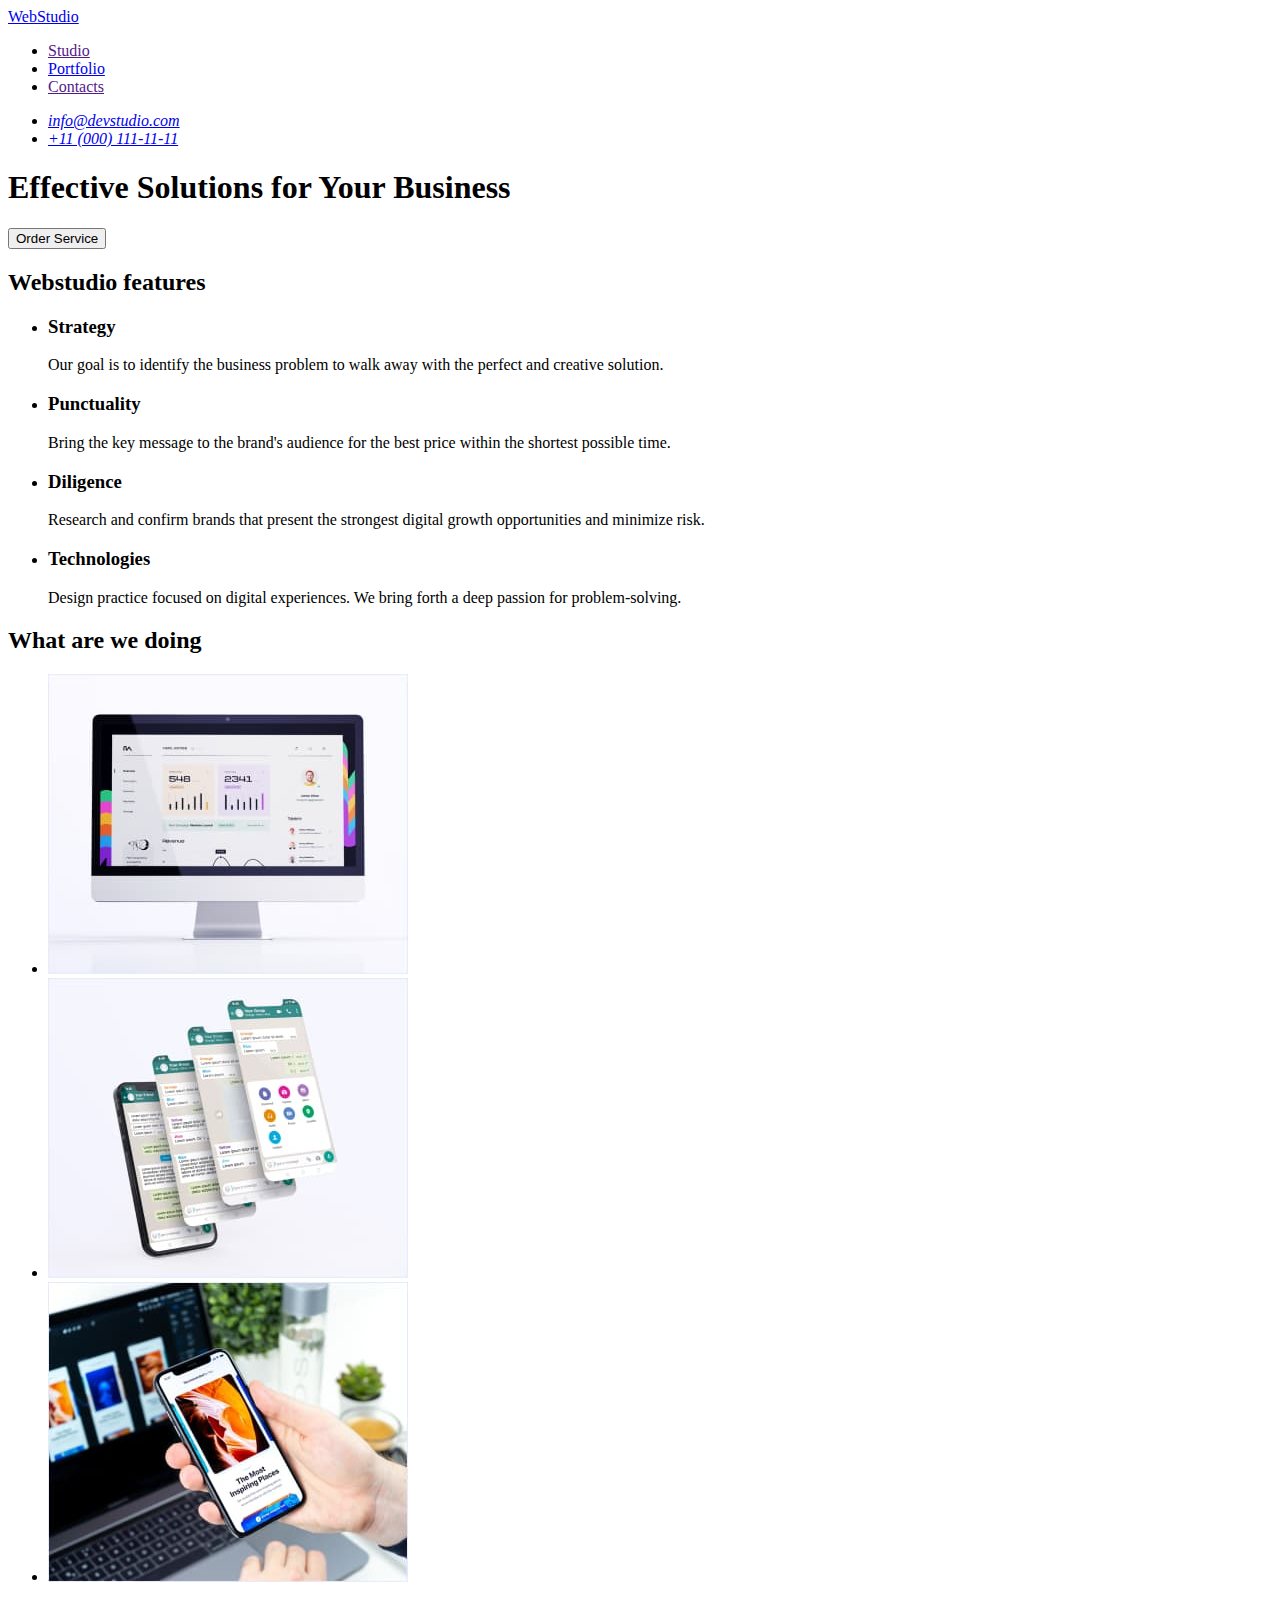
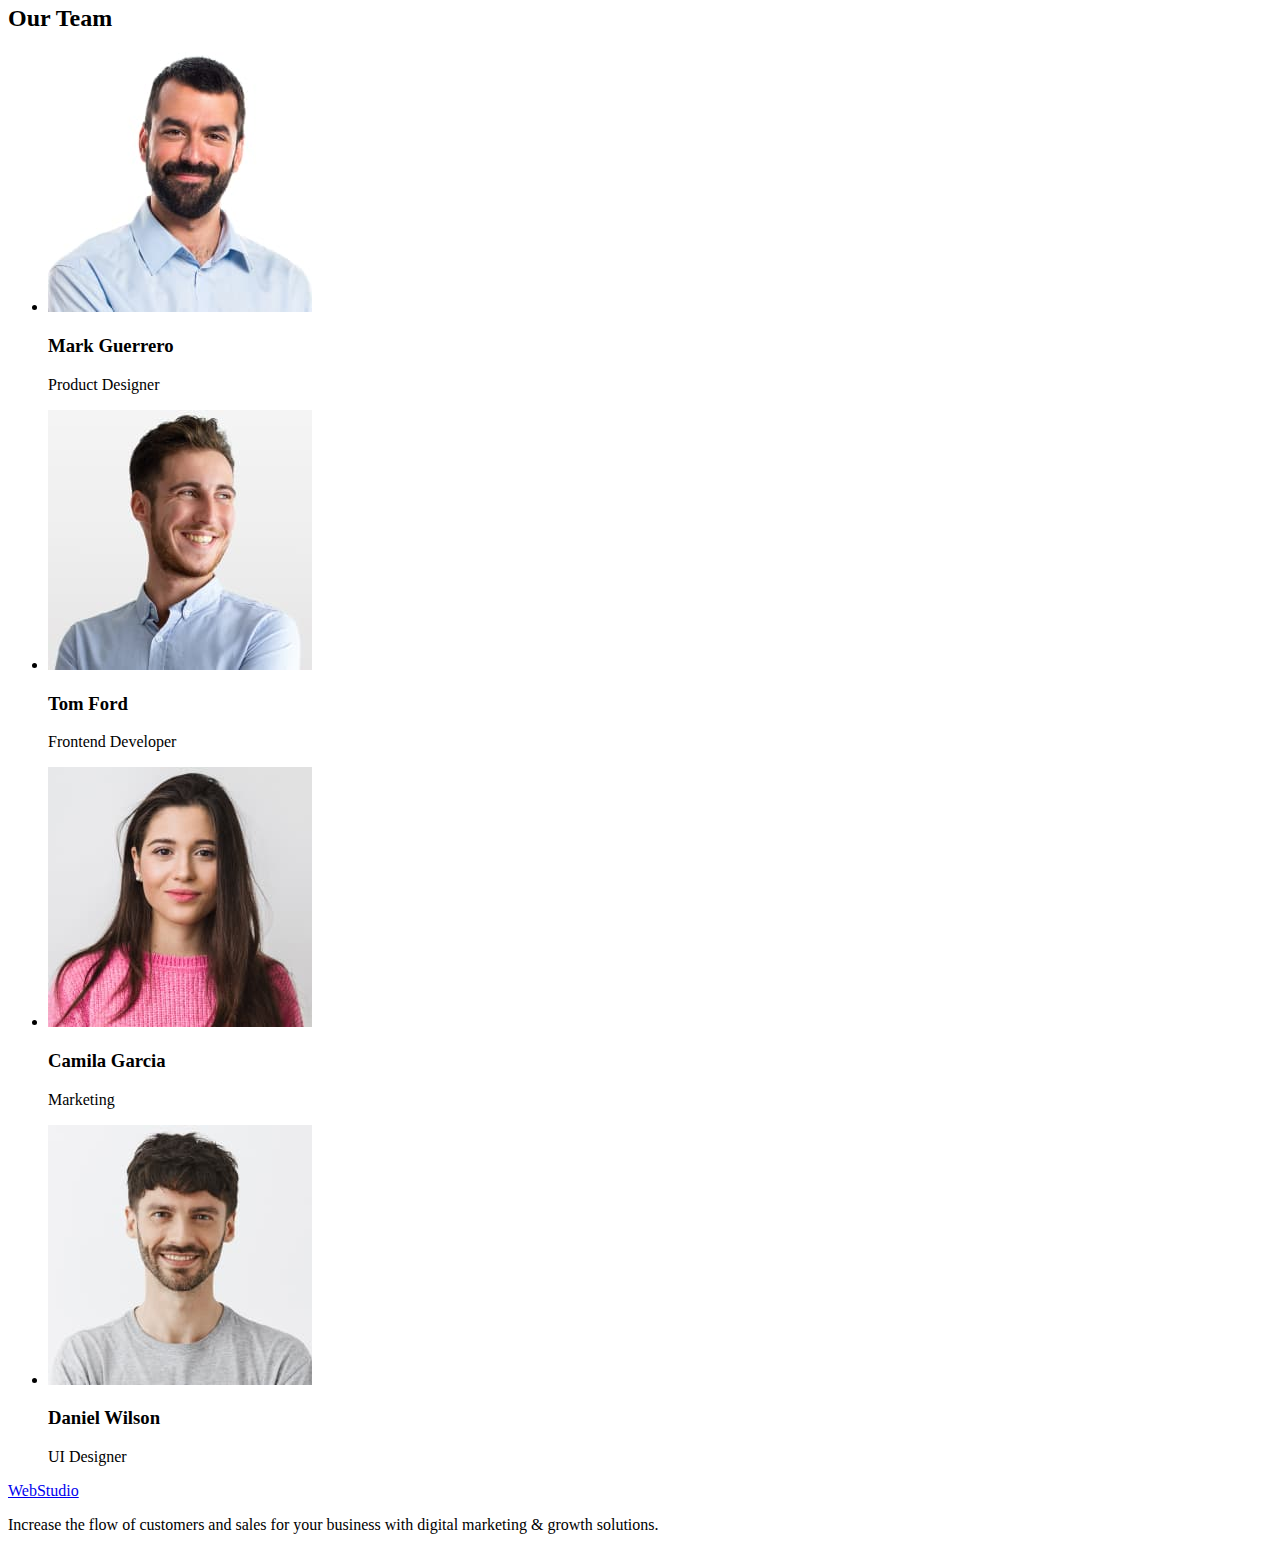
==== index.html @ 996cac2c "Initial commit" ====
<!DOCTYPE html>
<html lang="en">
  <head>
    <meta charset="UTF-8" />
    <meta http-equiv="X-UA-Compatible" content="IE=edge" />
    <meta name="viewport" content="width=device-width, initial-scale=1.0" />
    <title>WebStudio</title>
  </head>
  <body>
    <header>
      <nav>
        <a href="./index.html">WebStudio</a>
        <ul>
          <li><a href="">Studio</a></li>
          <li><a href="./portfolio.html">Portfolio</a></li>
          <li><a href="">Contacts</a></li>
        </ul>
      </nav>
      <address>
        <ul>
          <li><a href="mailto:info@devstudio.com">info@devstudio.com</a></li>
          <li><a href="tel:+110001111111">+11 (000) 111-11-11</a></li>
        </ul>
      </address>
    </header>
    <main>
      <!-- Hero section-->
      <section>
        <h1>Effective Solutions for Your Business</h1>
        <button type="button">Order Service</button>
      </section>
      <!-- /Hero section -->
      <!-- Section 1 -->
      <section>
        <h2>Webstudio features</h2>
        <ul>
          <li>
            <h3>Strategy</h3>
            <p>
              Our goal is to identify the business problem to walk away with the
              perfect and creative solution.
            </p>
          </li>
          <li>
            <h3>Punctuality</h3>
            <p>
              Bring the key message to the brand's audience for the best price
              within the shortest possible time.
            </p>
          </li>
          <li>
            <h3>Diligence</h3>
            <p>
              Research and confirm brands that present the strongest digital
              growth opportunities and minimize risk.
            </p>
          </li>
          <li>
            <h3>Technologies</h3>
            <p>
              Design practice focused on digital experiences. We bring forth a
              deep passion for problem-solving.
            </p>
          </li>
        </ul>
      </section>
      <!-- /Section 1 -->
      <!-- Section 2 -->
      <section>
        <h2>What are we doing</h2>
        <ul>
          <li>
            <img
              src="./images/our-work1.jpg"
              alt="Working"
              width="360"
              height="300"
            />
          </li>
          <li>
            <img
              src="./images/our-work1-1.jpg"
              alt="Working"
              width="360"
              height="300"
            />
          </li>
          <li>
            <img
              src="./images/our-work1-2.jpg"
              alt="Working"
              width="360"
              height="300"
            />
          </li>
        </ul>
      </section>
      <!-- /Section2 -->
      <!-- Section 3 -->
      <section>
        <h2>Our Team</h2>
        <ul>
          <li>
            <img
              src="./images/our-team-img.jpg"
              alt="Our Product Designer"
              width="264"
              height="260"
            />
            <h3>Mark Guerrero</h3>
            <p>Product Designer</p>
          </li>
          <li>
            <img
              src="./images/our-team-img1.jpg"
              alt="Our Frontend Developer"
              width="264"
              height="260"
            />
            <h3>Tom Ford</h3>
            <p>Frontend Developer</p>
          </li>
          <li>
            <img
              src="./images/our-team-img2.jpg"
              alt="Our Marketer"
              width="264"
              height="260"
            />
            <h3>Camila Garcia</h3>
            <p>Marketing</p>
          </li>
          <li>
            <img
              src="./images/our-team-img3.jpg"
              alt="Our UI Designer"
              width="264"
              height="260"
            />
            <h3>Daniel Wilson</h3>
            <p>UI Designer</p>
          </li>
        </ul>
      </section>
      <!-- /Section 3 -->
    </main>
    <!-- Footer -->
    <footer>
      <a href="./index.html">WebStudio</a>
      <p>
        Increase the flow of customers and sales for your business with digital
        marketing & growth solutions.
      </p>
    </footer>
    <!-- /Footer -->
  </body>
</html>
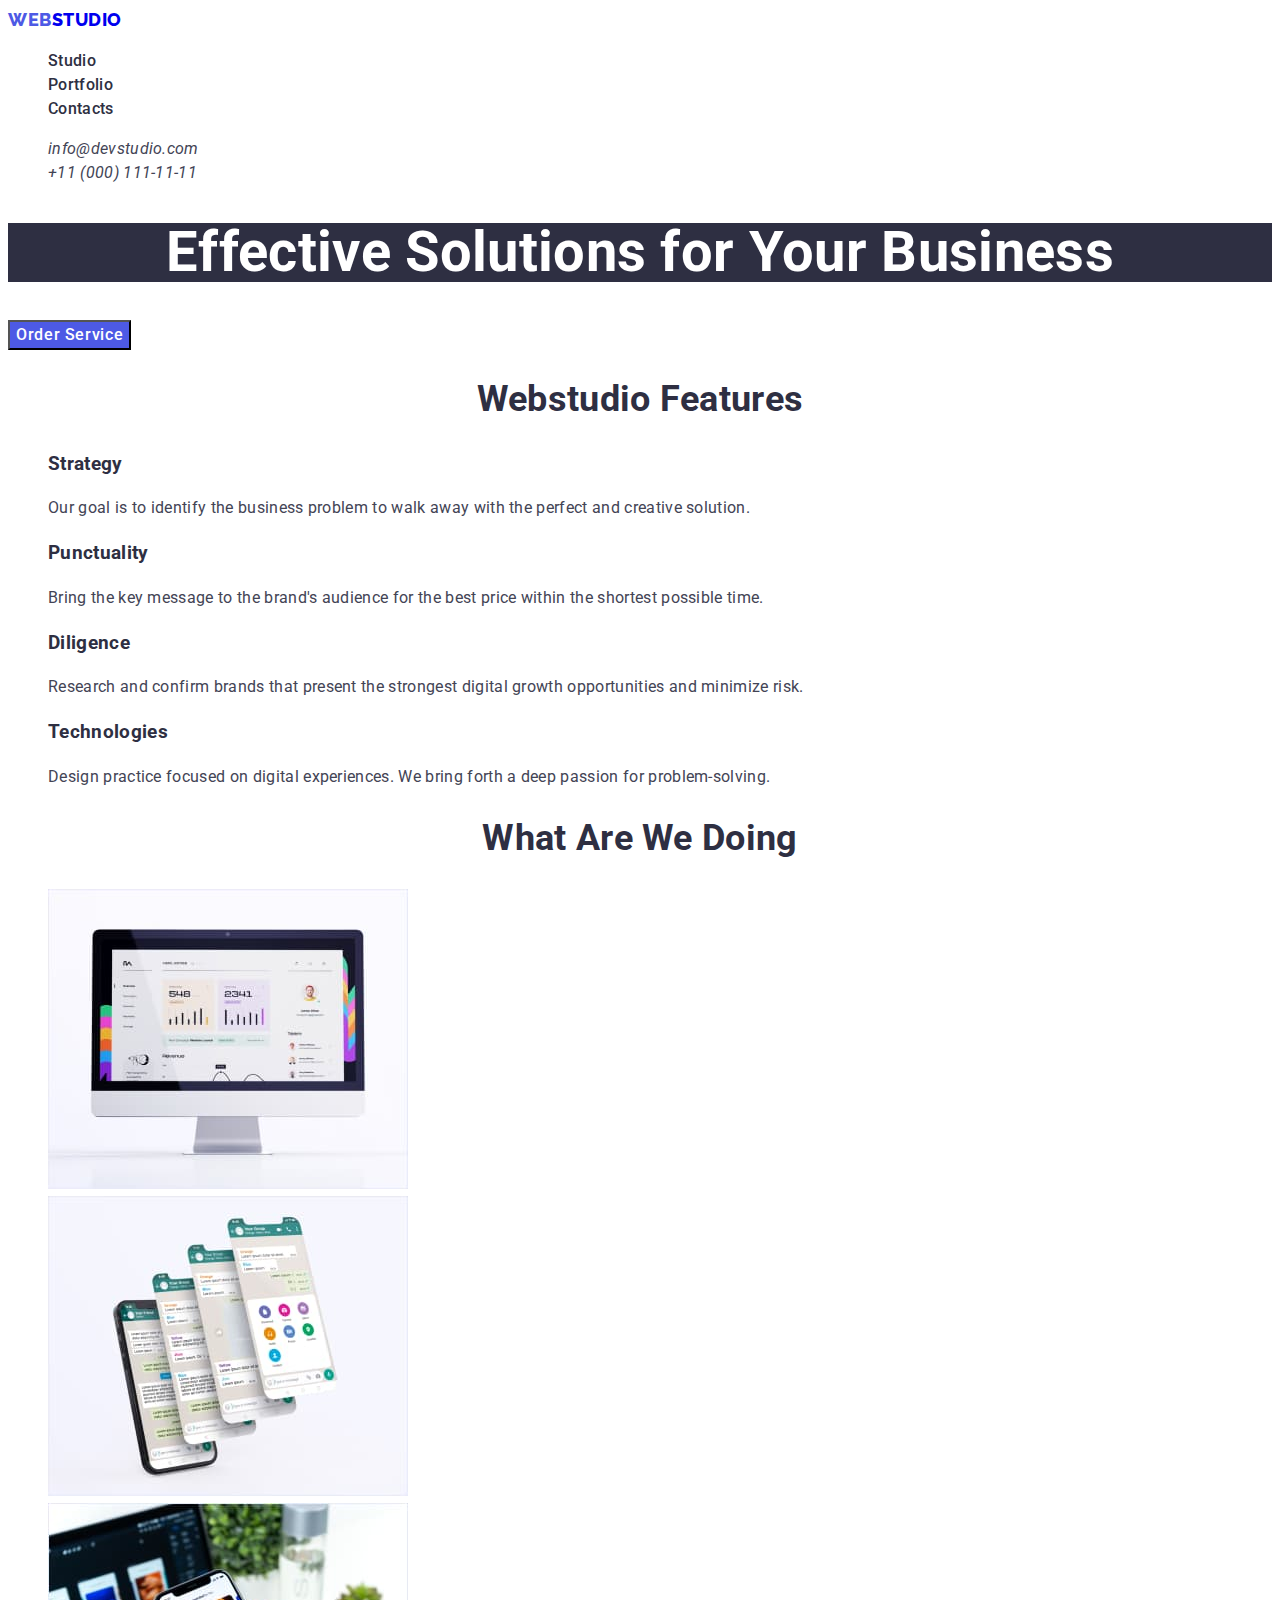
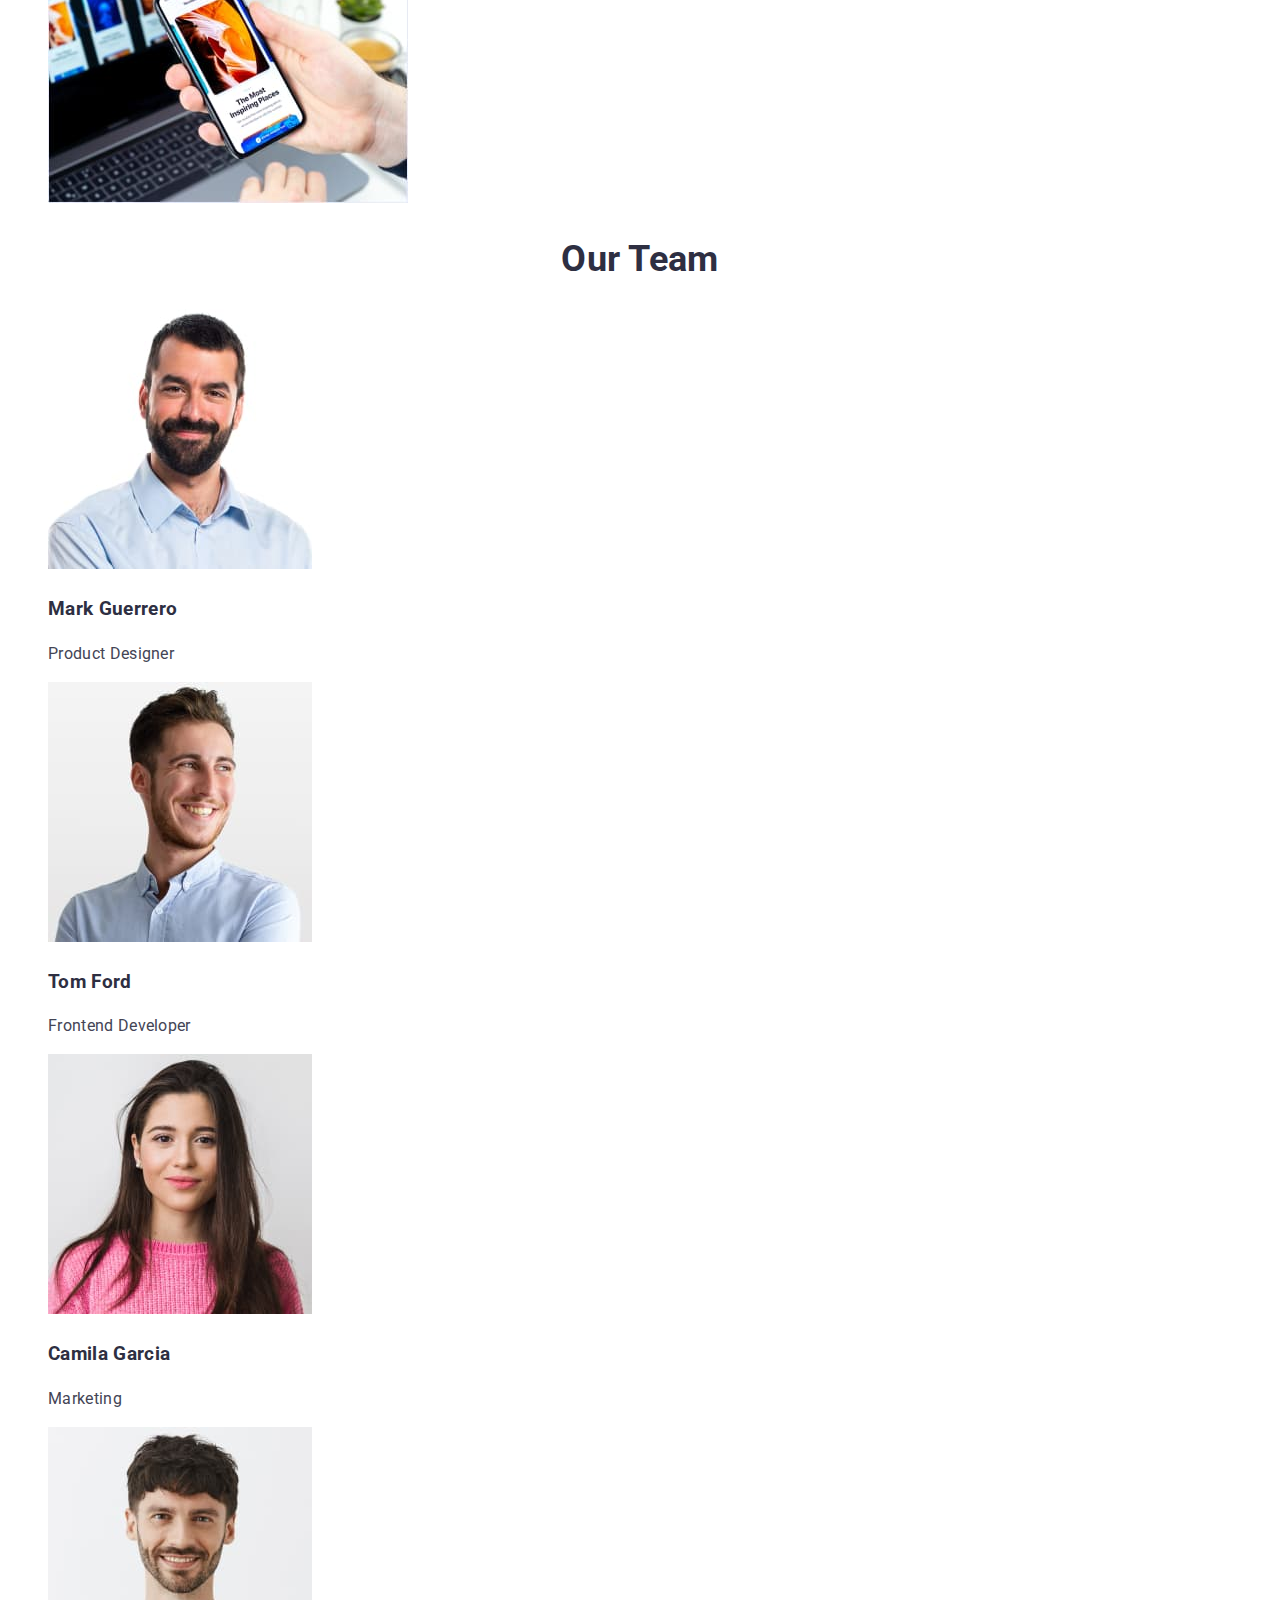
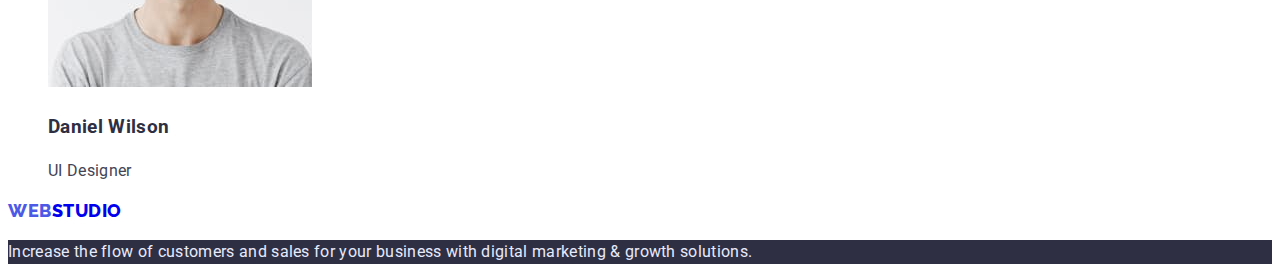
==== commit bb67c122: "portfolio+css" ====
--- a/index.html
+++ b/index.html
@@ -5,58 +5,72 @@
     <meta http-equiv="X-UA-Compatible" content="IE=edge" />
     <meta name="viewport" content="width=device-width, initial-scale=1.0" />
     <title>WebStudio</title>
+
+    <link
+      href="https://fonts.googleapis.com/css2?family=Raleway:wght@800&family=Roboto:wght@400;500;700&display=swap"
+      rel="stylesheet"
+    />
+    <link rel="stylesheet" href="./css/styles.css" />
   </head>
   <body>
     <header>
-      <nav>
-        <a href="./index.html">WebStudio</a>
-        <ul>
-          <li><a href="">Studio</a></li>
-          <li><a href="./portfolio.html">Portfolio</a></li>
-          <li><a href="">Contacts</a></li>
+      <nav class="header-nav">
+        <a href="./index.html" class="logo-link">
+          <span class="logo">Web</span>Studio</a
+        >
+        <ul class="list">
+          <li><a href="" class="link">Studio</a></li>
+          <li><a href="./portfolio.html" class="link">Portfolio</a></li>
+          <li><a href="" class="link">Contacts</a></li>
         </ul>
       </nav>
       <address>
-        <ul>
-          <li><a href="mailto:info@devstudio.com">info@devstudio.com</a></li>
-          <li><a href="tel:+110001111111">+11 (000) 111-11-11</a></li>
+        <ul class="list">
+          <li>
+            <a href="mailto:info@devstudio.com" class="mail"
+              >info@devstudio.com</a
+            >
+          </li>
+          <li>
+            <a href="tel:+110001111111" class="tel">+11 (000) 111-11-11</a>
+          </li>
         </ul>
       </address>
     </header>
     <main>
       <!-- Hero section-->
-      <section>
-        <h1>Effective Solutions for Your Business</h1>
-        <button type="button">Order Service</button>
+      <section class="hero">
+        <h1 class="heading">Effective Solutions for Your Business</h1>
+        <button type="button" class="button">Order Service</button>
       </section>
       <!-- /Hero section -->
       <!-- Section 1 -->
       <section>
-        <h2>Webstudio features</h2>
-        <ul>
+        <h2 class="section-title">Webstudio features</h2>
+        <ul class="list">
           <li>
-            <h3>Strategy</h3>
+            <h3 class="features-title">Strategy</h3>
             <p>
               Our goal is to identify the business problem to walk away with the
               perfect and creative solution.
             </p>
           </li>
           <li>
-            <h3>Punctuality</h3>
+            <h3 class="features-title">Punctuality</h3>
             <p>
               Bring the key message to the brand's audience for the best price
               within the shortest possible time.
             </p>
           </li>
           <li>
-            <h3>Diligence</h3>
+            <h3 class="features-title">Diligence</h3>
             <p>
               Research and confirm brands that present the strongest digital
               growth opportunities and minimize risk.
             </p>
           </li>
           <li>
-            <h3>Technologies</h3>
+            <h3 class="features-title">Technologies</h3>
             <p>
               Design practice focused on digital experiences. We bring forth a
               deep passion for problem-solving.
@@ -67,8 +81,8 @@
       <!-- /Section 1 -->
       <!-- Section 2 -->
       <section>
-        <h2>What are we doing</h2>
-        <ul>
+        <h2 class="section-title">What are we doing</h2>
+        <ul class="list">
           <li>
             <img
               src="./images/our-work1.jpg"
@@ -97,9 +111,9 @@
       </section>
       <!-- /Section2 -->
       <!-- Section 3 -->
-      <section>
-        <h2>Our Team</h2>
-        <ul>
+      <section class="team-title">
+        <h2 class="section-title">Our Team</h2>
+        <ul class="list">
           <li>
             <img
               src="./images/our-team-img.jpg"
@@ -107,7 +121,7 @@
               width="264"
               height="260"
             />
-            <h3>Mark Guerrero</h3>
+            <h3 class="title">Mark Guerrero</h3>
             <p>Product Designer</p>
           </li>
           <li>
@@ -117,7 +131,7 @@
               width="264"
               height="260"
             />
-            <h3>Tom Ford</h3>
+            <h3 class="title">Tom Ford</h3>
             <p>Frontend Developer</p>
           </li>
           <li>
@@ -127,7 +141,7 @@
               width="264"
               height="260"
             />
-            <h3>Camila Garcia</h3>
+            <h3 class="title">Camila Garcia</h3>
             <p>Marketing</p>
           </li>
           <li>
@@ -137,7 +151,7 @@
               width="264"
               height="260"
             />
-            <h3>Daniel Wilson</h3>
+            <h3 class="title">Daniel Wilson</h3>
             <p>UI Designer</p>
           </li>
         </ul>
@@ -145,9 +159,11 @@
       <!-- /Section 3 -->
     </main>
     <!-- Footer -->
-    <footer>
-      <a href="./index.html">WebStudio</a>
-      <p>
+    <footer class="footer">
+      <a href="./index.html" class="logo-link">
+        <span class="logo">Web</span>Studio</a
+      >
+      <p class="text">
         Increase the flow of customers and sales for your business with digital
         marketing & growth solutions.
       </p>
--- a/css/styles.css
+++ b/css/styles.css
@@ -0,0 +1,143 @@
+/* colors
+textcolor#2E2F42
+tel and mail #434455
+background: #E5E5E5;
+text in footer: #E7E9FC
+web in logocolor: #4D5AE5;
+hover #404BBF
+h2.h3 #2E2F42
+h1 white
+text #434455
+*/
+:root {
+  --primary-text-color: #434455;
+  --title-text-color: #2e2f42;
+  --active-color: #404bbf;
+  --primary-bg-color: #ffffff;
+}
+body {
+  color: var(--primary-text-color);
+  background-color: var(--primary-bg-color);
+  font-family: Roboto, sans-serif;
+  letter-spacing: 0.02em;
+  font-size: 16px;
+  line-height: 1.5;
+}
+
+.list,
+.works-list {
+  list-style: none;
+}
+.button {
+  font-family: inherit;
+  letter-spacing: 0.04em;
+  font-weight: 500;
+  font-size: 16px;
+  line-height: 1.5;
+}
+
+/* header */
+.logo {
+  color: #4d5ae5;
+  text-decoration: none;
+}
+.logo-link {
+  font-family: Raleway, sans-serif;
+  text-decoration: none;
+  font-weight: 800;
+  font-size: 18px;
+  line-height: 1.33;
+  letter-spacing: 0.03em;
+  text-transform: uppercase;
+}
+.header-nav .link {
+  color: var(--title-text-color);
+  text-decoration: none;
+  font-weight: 500;
+  font-size: 16px;
+  line-height: 1.5;
+}
+.header-nav .link:hover,
+.header-nav .link:focus {
+  color: var(--active-color);
+}
+.mail,
+.tel {
+  color: var(--primary-text-color);
+  text-decoration: none;
+  font-size: 16px;
+  line-height: 1.5;
+}
+.mail:hover,
+.mail:focus {
+  color: var(--active-color);
+}
+.tel:hover,
+.tel:focus {
+  color: var(--active-color);
+}
+/* hero section */
+.heading {
+  color: #ffffff;
+  background-color: #2e2f42;
+  font-weight: 700;
+  font-size: 56px;
+  line-height: 1.07;
+  text-align: center;
+}
+.hero .button {
+  color: #ffffff;
+  background-color: #4d5ae5;
+  cursor: pointer;
+}
+.hero .button:hover,
+.hero .button:focus {
+  background-color: #404bbf;
+}
+/* sections */
+.section-title {
+  color: var(--title-text-color);
+  font-weight: 700;
+  font-size: 36px;
+  line-height: 1.11;
+  text-align: center;
+  text-transform: capitalize;
+}
+
+.features-title {
+  color: var(--title-text-color);
+}
+.team-title .title {
+  color: var(--title-text-color);
+}
+/* footer */
+.footer .link {
+  color: #f4f4fd;
+}
+.footer .logo {
+  color: #4d5ae5;
+}
+.footer .text {
+  color: #e7e9fc;
+  background-color: #2e2f42;
+}
+/* portfolio */
+.works .button {
+  color: #4d5ae5;
+  background-color: #f4f4fd;
+}
+.works .button:hover,
+.works .button:focus {
+  color: #ffffff;
+  background-color: #404bbf;
+}
+.works-title {
+  color: var(--title-text-color);
+}
+.works-list .second-side {
+  color: #f4f4fd;
+  background-color: #2e2f42;
+}
+.works-list a {
+  text-decoration: none;
+}
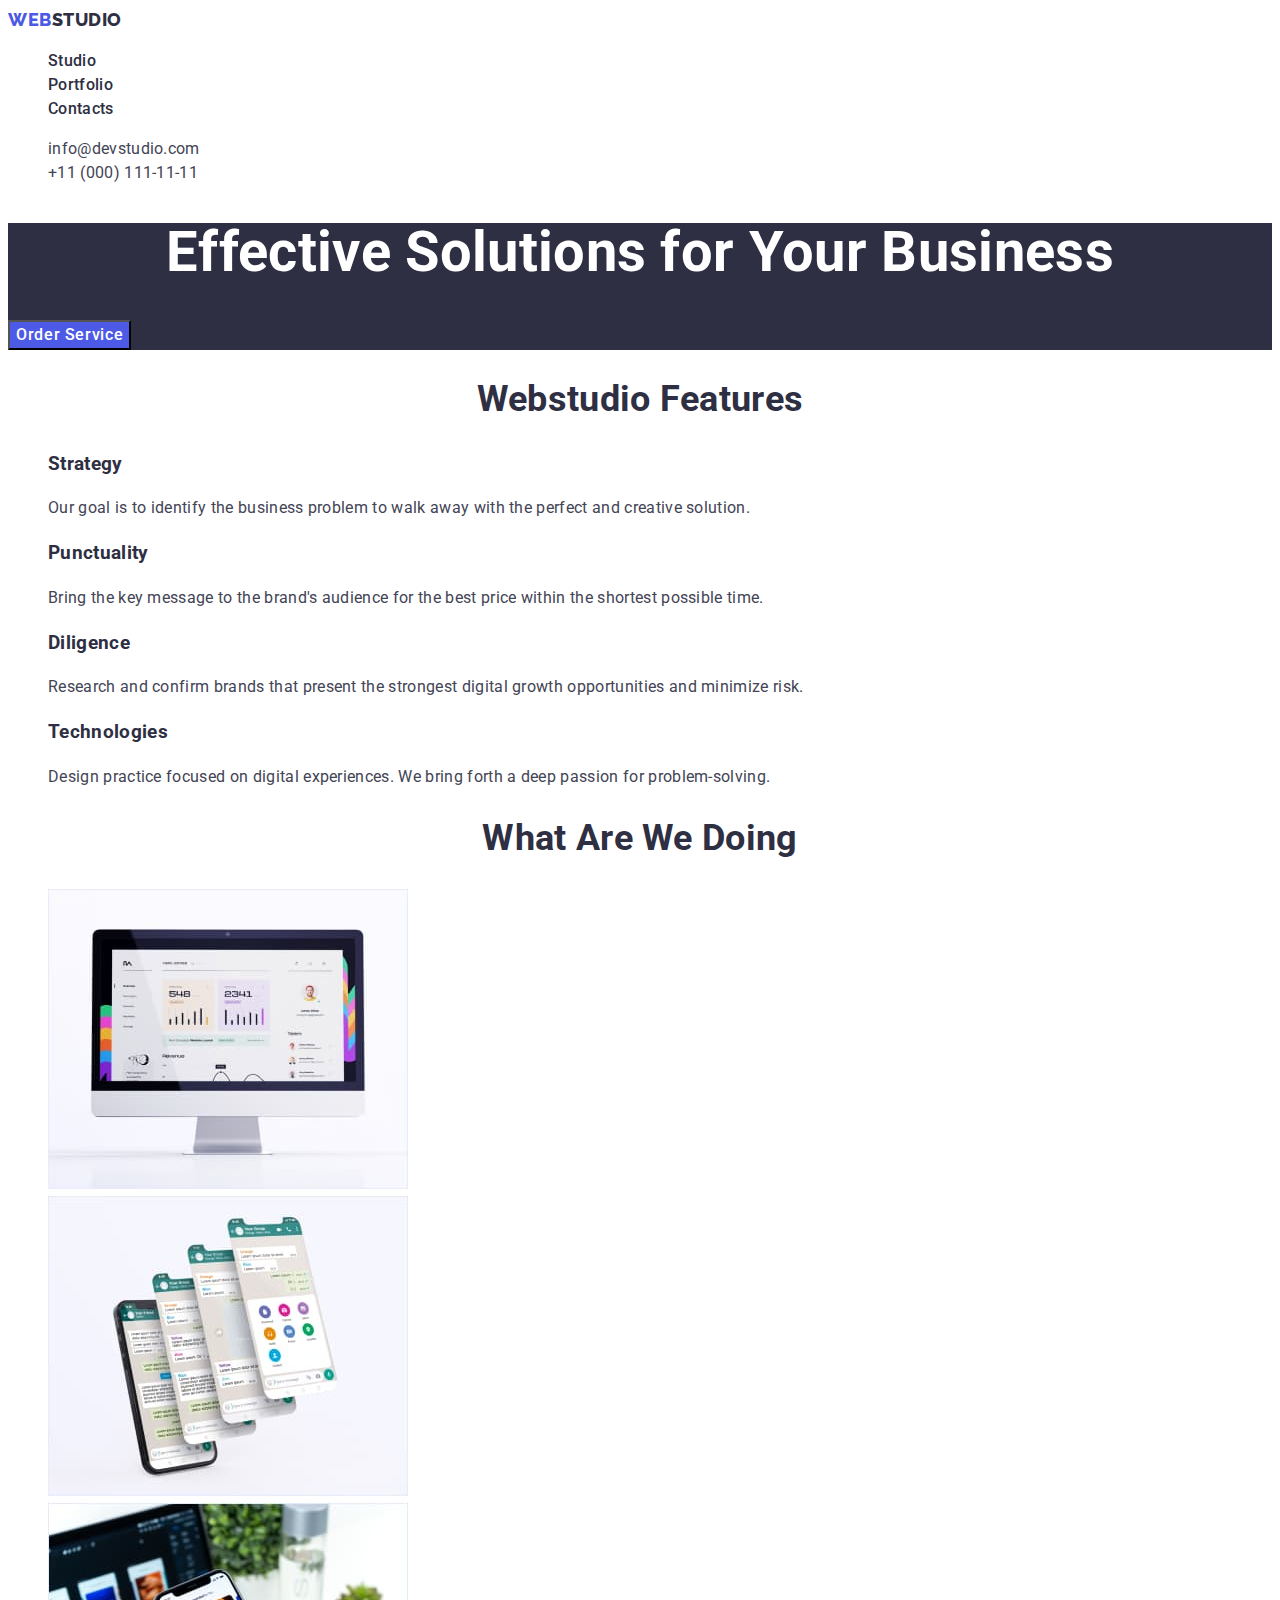
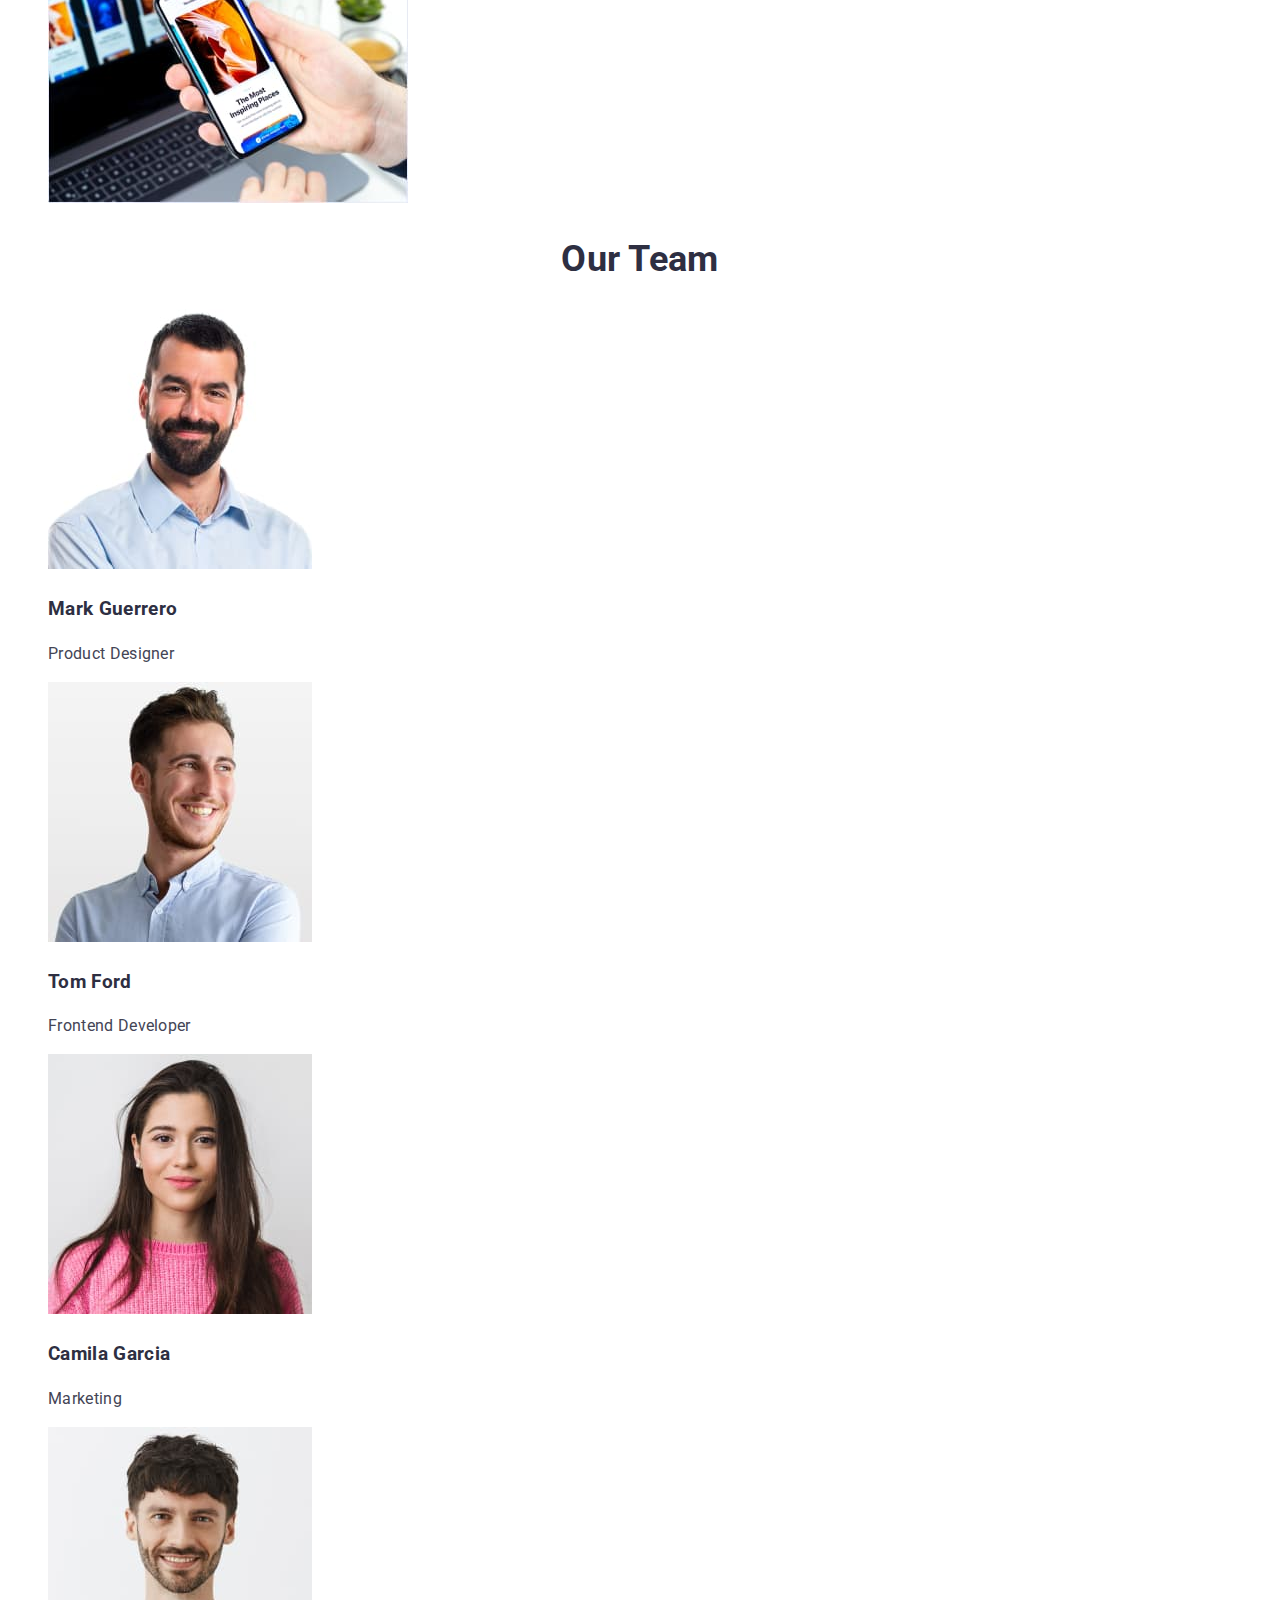
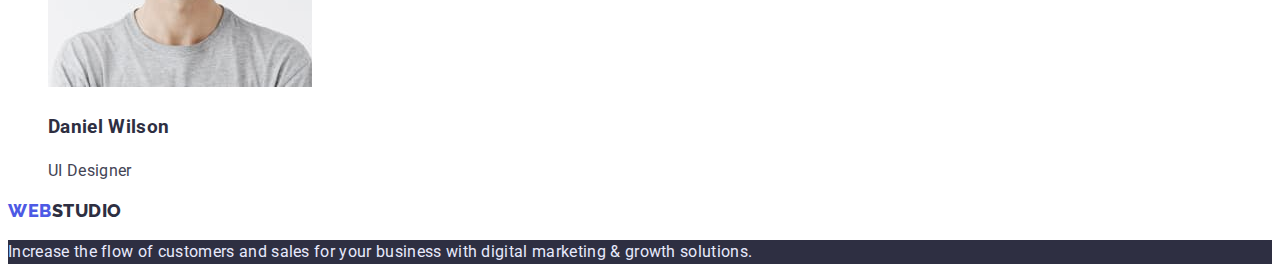
==== commit 8a5701bb: "summary2" ====
--- a/index.html
+++ b/index.html
@@ -13,26 +13,34 @@
     <link rel="stylesheet" href="./css/styles.css" />
   </head>
   <body>
-    <header>
+    <header class="header">
       <nav class="header-nav">
         <a href="./index.html" class="logo-link">
           <span class="logo">Web</span>Studio</a
         >
-        <ul class="list">
-          <li><a href="" class="link">Studio</a></li>
-          <li><a href="./portfolio.html" class="link">Portfolio</a></li>
-          <li><a href="" class="link">Contacts</a></li>
+        <ul class="header-list list">
+          <li class="header-item">
+            <a href="" class="header-link link">Studio</a>
+          </li>
+          <li class="header-item">
+            <a href="./portfolio.html" class="header-link link">Portfolio</a>
+          </li>
+          <li class="header-item">
+            <a href="" class="header-link link">Contacts</a>
+          </li>
         </ul>
       </nav>
-      <address>
-        <ul class="list">
-          <li>
-            <a href="mailto:info@devstudio.com" class="mail"
+      <address class="contacts">
+        <ul class="contacts-list list">
+          <li class="contacts-item">
+            <a href="mailto:info@devstudio.com" class="contacts-link"
               >info@devstudio.com</a
             >
           </li>
-          <li>
-            <a href="tel:+110001111111" class="tel">+11 (000) 111-11-11</a>
+          <li class="contacts-item">
+            <a href="tel:+110001111111" class="contacts-link"
+              >+11 (000) 111-11-11</a
+            >
           </li>
         </ul>
       </address>
@@ -40,38 +48,38 @@
     <main>
       <!-- Hero section-->
       <section class="hero">
-        <h1 class="heading">Effective Solutions for Your Business</h1>
-        <button type="button" class="button">Order Service</button>
+        <h1 class="hero-title">Effective Solutions for Your Business</h1>
+        <button type="button" class="hero-button button">Order Service</button>
       </section>
       <!-- /Hero section -->
       <!-- Section 1 -->
-      <section>
-        <h2 class="section-title">Webstudio features</h2>
-        <ul class="list">
+      <section class="features">
+        <h2 class="features-title title">Webstudio features</h2>
+        <ul class="features-list list">
           <li>
-            <h3 class="features-title">Strategy</h3>
-            <p>
+            <h3 class="features-subtitle">Strategy</h3>
+            <p class="features-text">
               Our goal is to identify the business problem to walk away with the
               perfect and creative solution.
             </p>
           </li>
           <li>
-            <h3 class="features-title">Punctuality</h3>
-            <p>
+            <h3 class="features-subtitle">Punctuality</h3>
+            <p class="features-text">
               Bring the key message to the brand's audience for the best price
               within the shortest possible time.
             </p>
           </li>
           <li>
-            <h3 class="features-title">Diligence</h3>
-            <p>
+            <h3 class="features-subtitle">Diligence</h3>
+            <p class="features-text">
               Research and confirm brands that present the strongest digital
               growth opportunities and minimize risk.
             </p>
           </li>
           <li>
-            <h3 class="features-title">Technologies</h3>
-            <p>
+            <h3 class="features-subtitle">Technologies</h3>
+            <p class="features-text">
               Design practice focused on digital experiences. We bring forth a
               deep passion for problem-solving.
             </p>
@@ -80,10 +88,10 @@
       </section>
       <!-- /Section 1 -->
       <!-- Section 2 -->
-      <section>
-        <h2 class="section-title">What are we doing</h2>
-        <ul class="list">
-          <li>
+      <section class="work">
+        <h2 class="work-title title">What are we doing</h2>
+        <ul class="work-list list">
+          <li class="work-item">
             <img
               src="./images/our-work1.jpg"
               alt="Working"
@@ -91,7 +99,7 @@
               height="300"
             />
           </li>
-          <li>
+          <li class="work-item">
             <img
               src="./images/our-work1-1.jpg"
               alt="Working"
@@ -99,7 +107,7 @@
               height="300"
             />
           </li>
-          <li>
+          <li class="work-item">
             <img
               src="./images/our-work1-2.jpg"
               alt="Working"
@@ -111,48 +119,48 @@
       </section>
       <!-- /Section2 -->
       <!-- Section 3 -->
-      <section class="team-title">
-        <h2 class="section-title">Our Team</h2>
-        <ul class="list">
-          <li>
+      <section class="team">
+        <h2 class="team-title title">Our Team</h2>
+        <ul class="team-list list">
+          <li class="team-item">
             <img
               src="./images/our-team-img.jpg"
               alt="Our Product Designer"
               width="264"
               height="260"
             />
-            <h3 class="title">Mark Guerrero</h3>
-            <p>Product Designer</p>
+            <h3 class="team-subtitle">Mark Guerrero</h3>
+            <p class="team-text">Product Designer</p>
           </li>
-          <li>
+          <li class="team-item">
             <img
               src="./images/our-team-img1.jpg"
               alt="Our Frontend Developer"
               width="264"
               height="260"
             />
-            <h3 class="title">Tom Ford</h3>
-            <p>Frontend Developer</p>
+            <h3 class="team-subtitle">Tom Ford</h3>
+            <p class="team-text">Frontend Developer</p>
           </li>
-          <li>
+          <li class="team-item">
             <img
               src="./images/our-team-img2.jpg"
               alt="Our Marketer"
               width="264"
               height="260"
             />
-            <h3 class="title">Camila Garcia</h3>
-            <p>Marketing</p>
+            <h3 class="team-subtitle">Camila Garcia</h3>
+            <p class="team-text">Marketing</p>
           </li>
-          <li>
+          <li class="team-item">
             <img
               src="./images/our-team-img3.jpg"
               alt="Our UI Designer"
               width="264"
               height="260"
             />
-            <h3 class="title">Daniel Wilson</h3>
-            <p>UI Designer</p>
+            <h3 class="team-subtitle">Daniel Wilson</h3>
+            <p class="team-text">UI Designer</p>
           </li>
         </ul>
       </section>
@@ -163,7 +171,7 @@
       <a href="./index.html" class="logo-link">
         <span class="logo">Web</span>Studio</a
       >
-      <p class="text">
+      <p class="footer-text">
         Increase the flow of customers and sales for your business with digital
         marketing & growth solutions.
       </p>
--- a/css/styles.css
+++ b/css/styles.css
@@ -24,8 +24,7 @@
   line-height: 1.5;
 }
 
-.list,
-.works-list {
+.list {
   list-style: none;
 }
 .button {
@@ -34,14 +33,23 @@
   font-weight: 500;
   font-size: 16px;
   line-height: 1.5;
+  cursor: pointer;
+}
+.title {
+  color: var(--title-text-color);
+  font-size: 36px;
+  line-height: 1.11;
+  text-align: center;
+  text-transform: capitalize;
 }
 
-/* header */
+/* -------------------Header ---------------*/
 .logo {
   color: #4d5ae5;
   text-decoration: none;
 }
 .logo-link {
+  color: var(--title-text-color);
   font-family: Raleway, sans-serif;
   text-decoration: none;
   font-weight: 800;
@@ -50,64 +58,63 @@
   letter-spacing: 0.03em;
   text-transform: uppercase;
 }
-.header-nav .link {
+.header-link {
   color: var(--title-text-color);
   text-decoration: none;
   font-weight: 500;
   font-size: 16px;
   line-height: 1.5;
 }
-.header-nav .link:hover,
-.header-nav .link:focus {
+.header-link:hover,
+.header-link:focus {
   color: var(--active-color);
 }
-.mail,
-.tel {
+.contacts-link {
   color: var(--primary-text-color);
+  font-style: normal;
   text-decoration: none;
   font-size: 16px;
   line-height: 1.5;
 }
-.mail:hover,
-.mail:focus {
+.contacts-link:hover,
+.contacts-link:focus {
   color: var(--active-color);
 }
-.tel:hover,
-.tel:focus {
-  color: var(--active-color);
+
+/*-------------------- hero section -------------------*/
+.hero {
+  background-color: #2e2f42;
 }
-/* hero section */
-.heading {
+.hero-title {
   color: #ffffff;
-  background-color: #2e2f42;
-  font-weight: 700;
   font-size: 56px;
   line-height: 1.07;
   text-align: center;
 }
-.hero .button {
+.hero-button {
   color: #ffffff;
   background-color: #4d5ae5;
-  cursor: pointer;
 }
-.hero .button:hover,
-.hero .button:focus {
+.hero-button:hover,
+.hero-button:focus {
   background-color: #404bbf;
 }
+
 /* sections */
-.section-title {
-  color: var(--title-text-color);
-  font-weight: 700;
-  font-size: 36px;
-  line-height: 1.11;
-  text-align: center;
-  text-transform: capitalize;
+/* ---------Features-------- */
+.features-title {
 }
 
-.features-title {
+.features-subtitle {
   color: var(--title-text-color);
 }
-.team-title .title {
+/*-------------Work section-----------  */
+.work-title {
+}
+/* --------------Team section------------ */
+.team-title {
+}
+.team-subtitle {
   color: var(--title-text-color);
 }
 /* footer */
@@ -117,27 +124,23 @@
 .footer .logo {
   color: #4d5ae5;
 }
-.footer .text {
+.footer-text {
   color: #e7e9fc;
   background-color: #2e2f42;
 }
-/* portfolio */
-.works .button {
+/* ----------------Portfolio-------------- */
+.projects-btn {
   color: #4d5ae5;
   background-color: #f4f4fd;
 }
-.works .button:hover,
-.works .button:focus {
+.projects-btn:hover,
+.projects-btn:focus {
   color: #ffffff;
   background-color: #404bbf;
 }
-.works-title {
+.projects-subtitle {
   color: var(--title-text-color);
 }
-.works-list .second-side {
-  color: #f4f4fd;
-  background-color: #2e2f42;
-}
-.works-list a {
+.projects-link {
   text-decoration: none;
 }
